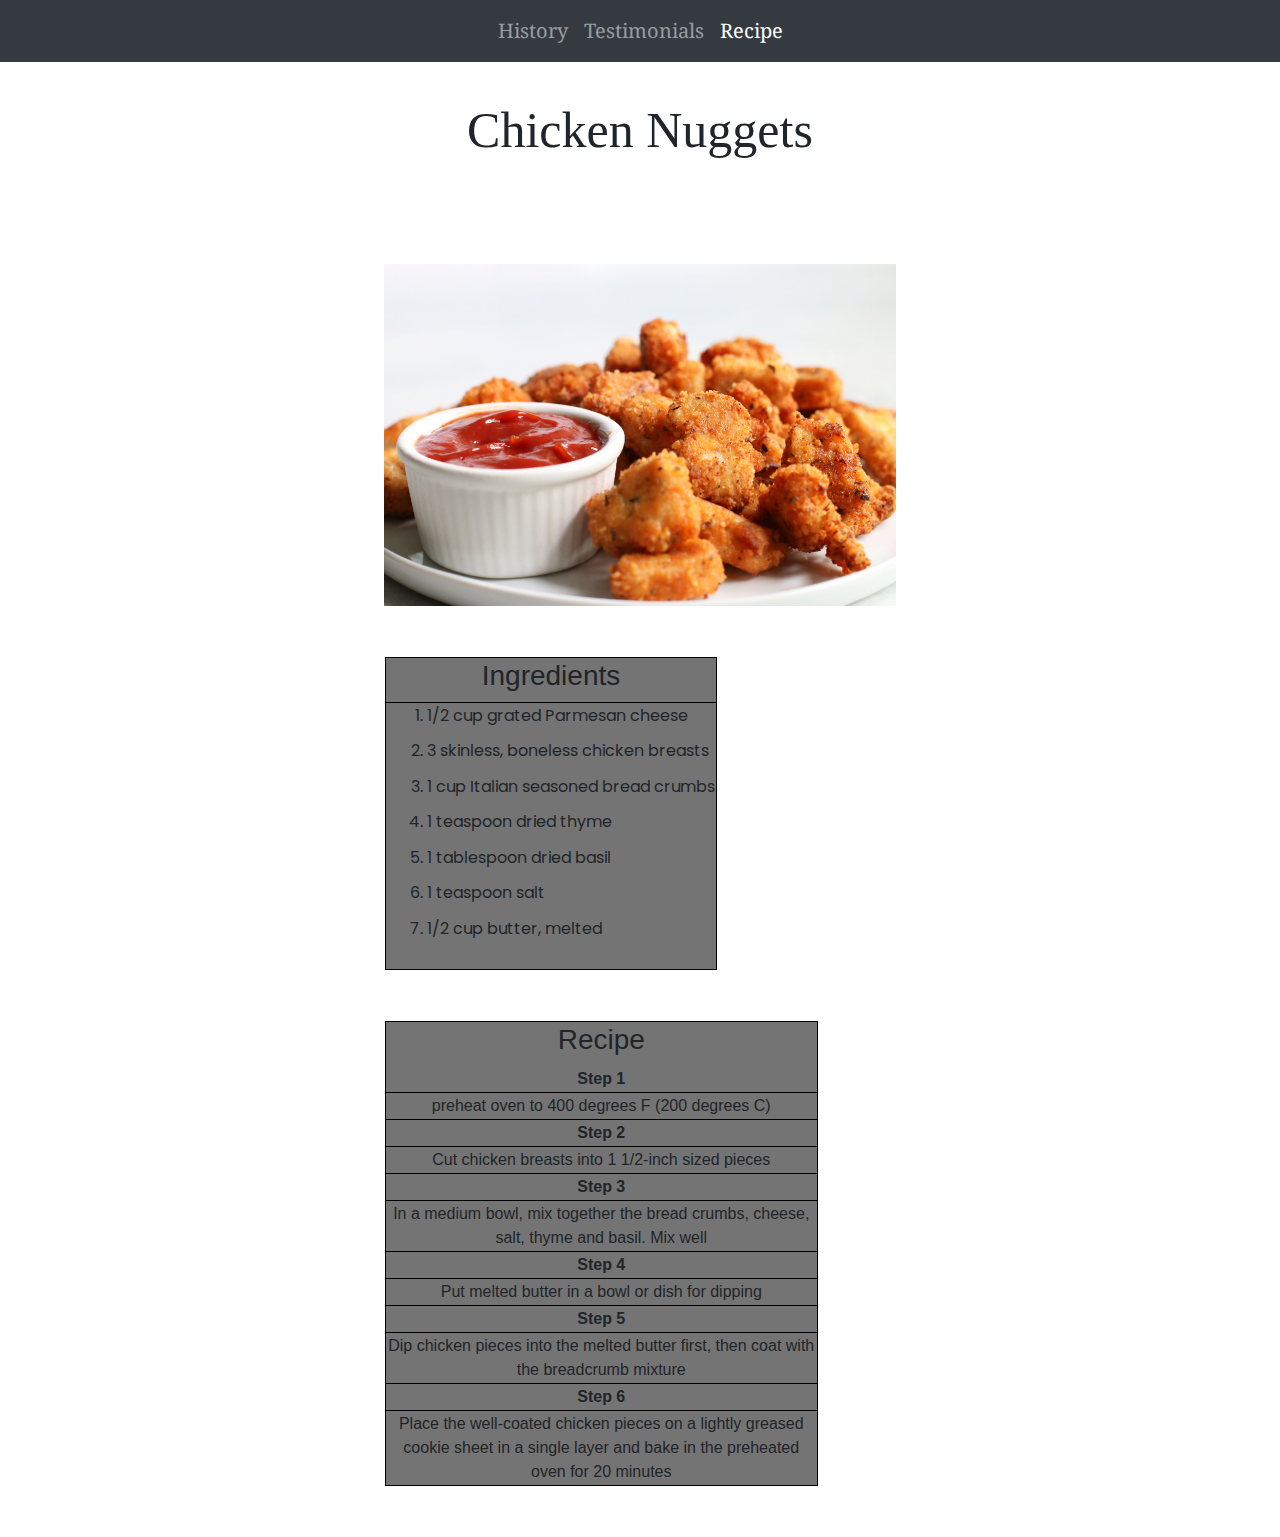
==== index.html @ 3634b3e4 "Add files via upload" ====
<!DOCTYPE html>
<html lang="en">
<head>

    <meta charset="utf-8">
    <meta name="viewport" content="width=device-width, initial-scale=1, shrink-to-fit=no">

    <link rel="stylesheet" href="https://stackpath.bootstrapcdn.com/bootstrap/4.3.1/css/bootstrap.min.css" integrity="sha384-ggOyR0iXCbMQv3Xipma34MD+dH/1fQ784/j6cY/iJTQUOhcWr7x9JvoRxT2MZw1T" crossorigin="anonymous">

    <link href="https://fonts.googleapis.com/css?family=Noto+Serif|Poppins" rel="stylesheet">

	<link rel="stylesheet" type="text/css" href="css/home.css">

	<title> Chicken Nugget Recipe </title>
</head>
<body>
	<nav class="navbar navbar-expand-md bg-dark navbar-dark justify-content-center fixed-top">
	  	<button class="navbar-toggler" type="button" data-toggle="collapse" data-target="#navbarNavAltMarkup" aria-controls="navbarNavAltMarkup" aria-expanded="false" aria-label="Toggle navigation">
	  	<span class="navbar-toggler-icon"></span>
	  	</button>	

		<div class="collapse navbar-collapse justify-content-center" id="navbarNavAltMarkup">
	  	<ul class="navbar-nav">
	    	<li class="nav-item">
	     		<a class="nav-link" href="history.html"> History </a>
	    	</li>

	    	<li class="nav-item">
	      		<a class="nav-link" href="testimonial.html"> Testimonials </a>
	    	</li>

	    	<li class="nav-item">
	      		<a class="nav-link active" href="index.html"> Recipe </a>
	 	   </li>
	 	</ul>
	 	</div>
	</nav>

	<div class="jumbotron">
		<h1 class="header text-center"> Chicken Nuggets </h1>
	</div>
	
	<img class="nuggets" src="img/chicken-nuggets.jpg">
	<div class="container row">
		<div class="col-sm-4"></div>
		<div class="col-sm-5">
			<table>
				<tr> <th> <h3> Ingredients </h3> </th> </tr>
				<tr>
					<td>
						<ol>
							<li> 1/2 cup grated Parmesan cheese </li>
							<li> 3 skinless, boneless chicken breasts </li>
							<li> 1 cup Italian seasoned bread crumbs </li>
							<li> 1 teaspoon dried thyme </li>
							<li> 1 tablespoon dried basil </li>
							<li> 1 teaspoon salt </li>
							<li> 1/2 cup butter, melted </li>						
						</ol>
					</td>
				</tr>
			</table>
		</div>
		<div class="col-sm-4"></div>
	</div>

	<div class="container row">
		<div class="col-sm-4"></div>
		<div class="col-sm-5">
			<table>
				<tr>
					<th> <h3> Recipe </h3> </th>
				</tr>

				<tr>
					<th> Step 1 </th>
				</tr>

				<tr>
					<td>preheat oven to 400 degrees F (200 degrees C)</td>
				</tr>

				<tr>
					<th> Step 2 </th>
				</tr>

				<tr>
					<td> Cut chicken breasts into 1 1/2-inch sized pieces</td>
				</tr>

				<tr>
					<th> Step 3 </th>
				</tr>

				<tr>
					<td> In a medium bowl, mix together the bread crumbs, cheese, salt, thyme and basil. Mix well </td>
				</tr>

				<tr>
					<th> Step 4 </th>
				</tr>

				<tr>
					<td> Put melted butter in a bowl or dish for dipping </td>
				</tr>

				<tr>
					<th> Step 5 </th>
				</tr>

				<tr>
					<td> Dip chicken pieces into the melted butter first, then coat with the breadcrumb mixture </td>
				</tr>

				<tr>
					<th> Step 6 </th>
				</tr>

				<tr>
					<td> Place the well-coated chicken pieces on a lightly greased cookie sheet in a single layer and bake in the preheated oven for 20 minutes </td>
				</tr>
			</table>
		</div>
		<div class="col-sm-4"></div>
	</div>
	<script src="https://code.jquery.com/jquery-3.3.1.slim.min.js" integrity="sha384-q8i/X+965DzO0rT7abK41JStQIAqVgRVzpbzo5smXKp4YfRvH+8abtTE1Pi6jizo" crossorigin="anonymous"></script>
    <script src="https://cdnjs.cloudflare.com/ajax/libs/popper.js/1.14.7/umd/popper.min.js" integrity="sha384-UO2eT0CpHqdSJQ6hJty5KVphtPhzWj9WO1clHTMGa3JDZwrnQq4sF86dIHNDz0W1" crossorigin="anonymous"></script>
    <script src="https://stackpath.bootstrapcdn.com/bootstrap/4.3.1/js/bootstrap.min.js" integrity="sha384-JjSmVgyd0p3pXB1rRibZUAYoIIy6OrQ6VrjIEaFf/nJGzIxFDsf4x0xIM+B07jRM" crossorigin="anonymous"></script>
</body>
</html>
---- css/home.css ----
a {
	font-size: 20px;
	padding: 0 5% 0 5%;
}

li {
	font-family: 'Poppins', sans-serif;
}

ol li {
	padding-bottom: 4%;
	text-align: left;
}

.header {
	font-family: "Snell Roundhand";
	margin-top: 3%;
	font-size: 50px;
}

.navbar-inverse {
	background-color: black;
}

.navbar-nav li {
	font-family: 'Noto Serif', serif;
}

.jumbotron {
	background-color: unset;
}

.nuggets {
	max-width: 40%;
	margin: 0 30% 4% 30% ;
}

tr {
	text-align: center;
}
table, td {
  border: 1px solid black;
  text-align: center;
  background-color: rgb(116,116,116);
}

.row {
	margin-bottom: 4%;
}
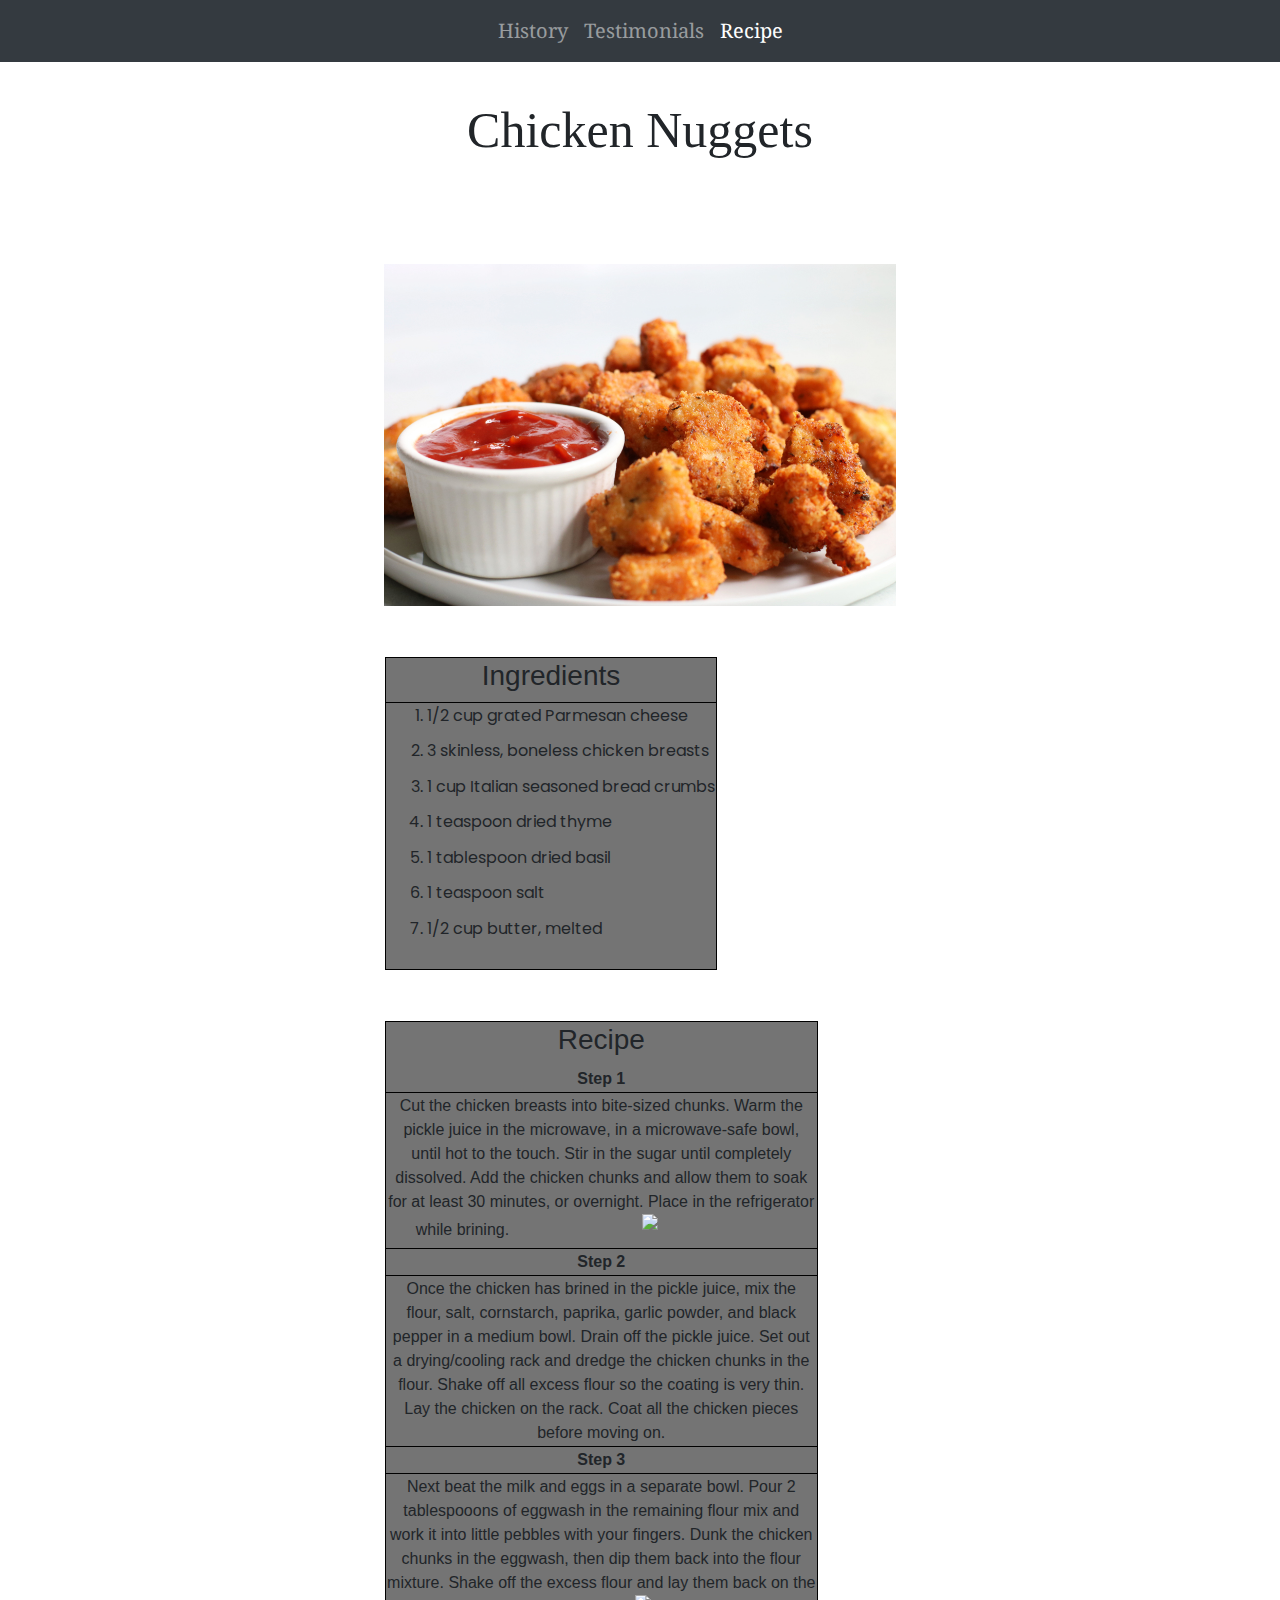
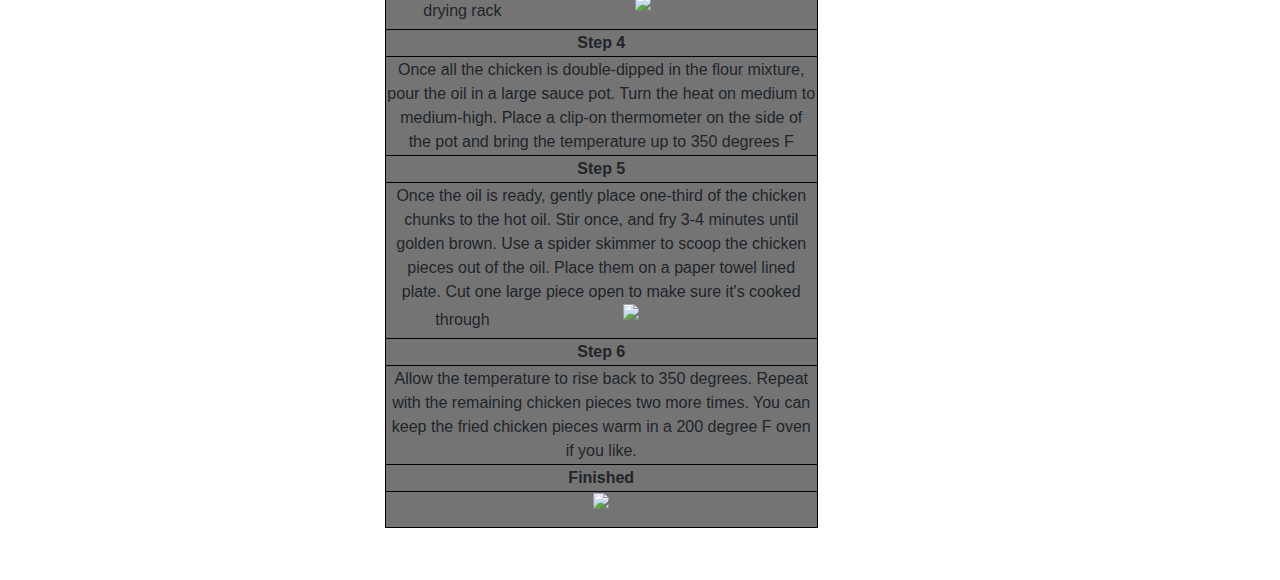
==== commit b68c47a5: "Update index.html" ====
--- a/index.html
+++ b/index.html
@@ -77,7 +77,9 @@
 				</tr>
 
 				<tr>
-					<td>preheat oven to 400 degrees F (200 degrees C)</td>
+					<td> Cut the chicken breasts into bite-sized chunks. Warm the pickle juice in the microwave, in a microwave-safe bowl, until hot to the touch. Stir in the sugar until completely dissolved. Add the chicken chunks and allow them to soak for at least 30 minutes, or overnight. Place in the refrigerator while brining.
+					<img src="img/step1.jpg" class="nuggets"></td>
+					
 				</tr>
 
 				<tr>
@@ -85,7 +87,7 @@
 				</tr>
 
 				<tr>
-					<td> Cut chicken breasts into 1 1/2-inch sized pieces</td>
+					<td> Once the chicken has brined in the pickle juice, mix the flour, salt, cornstarch, paprika, garlic powder, and black pepper in a medium bowl. Drain off the pickle juice. Set out a drying/cooling rack and dredge the chicken chunks in the flour. Shake off all excess flour so the coating is very thin. Lay the chicken on the rack. Coat all the chicken pieces before moving on. </td>
 				</tr>
 
 				<tr>
@@ -93,7 +95,8 @@
 				</tr>
 
 				<tr>
-					<td> In a medium bowl, mix together the bread crumbs, cheese, salt, thyme and basil. Mix well </td>
+					<td> Next beat the milk and eggs in a separate bowl. Pour 2 tablespooons of eggwash in the remaining flour mix and work it into little pebbles with your fingers. Dunk the chicken chunks in the eggwash, then dip them back into the flour mixture. Shake off the excess flour and lay them back on the drying rack
+					<img src="img/step3.jpg" class="nuggets"> </td>
 				</tr>
 
 				<tr>
@@ -101,7 +104,7 @@
 				</tr>
 
 				<tr>
-					<td> Put melted butter in a bowl or dish for dipping </td>
+					<td> Once all the chicken is double-dipped in the flour mixture, pour the oil in a large sauce pot. Turn the heat on medium to medium-high. Place a clip-on thermometer on the side of the pot and bring the temperature up to 350 degrees F </td>
 				</tr>
 
 				<tr>
@@ -109,7 +112,9 @@
 				</tr>
 
 				<tr>
-					<td> Dip chicken pieces into the melted butter first, then coat with the breadcrumb mixture </td>
+					<td> Once the oil is ready, gently place one-third of the chicken chunks to the hot oil. Stir once, and fry 3-4 minutes until golden brown. Use a spider skimmer to scoop the chicken pieces out of the oil. Place them on a paper towel lined plate. Cut one large piece open to make sure it's cooked through 
+					<img src="img/step5.jpg" class="nuggets"> </td>
+					
 				</tr>
 
 				<tr>
@@ -117,7 +122,15 @@
 				</tr>
 
 				<tr>
-					<td> Place the well-coated chicken pieces on a lightly greased cookie sheet in a single layer and bake in the preheated oven for 20 minutes </td>
+					<td> Allow the temperature to rise back to 350 degrees. Repeat with the remaining chicken pieces two more times. You can keep the fried chicken pieces warm in a 200 degree F oven if you like. </td>
+				</tr>
+
+				<tr>
+					<th> Finished </th>
+				</tr>
+							
+				<tr>
+					<td> <img src="img/finish.jpg" class="nuggets"> </td>
 				</tr>
 			</table>
 		</div>
@@ -127,4 +140,4 @@
     <script src="https://cdnjs.cloudflare.com/ajax/libs/popper.js/1.14.7/umd/popper.min.js" integrity="sha384-UO2eT0CpHqdSJQ6hJty5KVphtPhzWj9WO1clHTMGa3JDZwrnQq4sF86dIHNDz0W1" crossorigin="anonymous"></script>
     <script src="https://stackpath.bootstrapcdn.com/bootstrap/4.3.1/js/bootstrap.min.js" integrity="sha384-JjSmVgyd0p3pXB1rRibZUAYoIIy6OrQ6VrjIEaFf/nJGzIxFDsf4x0xIM+B07jRM" crossorigin="anonymous"></script>
 </body>
-</html>+</html>
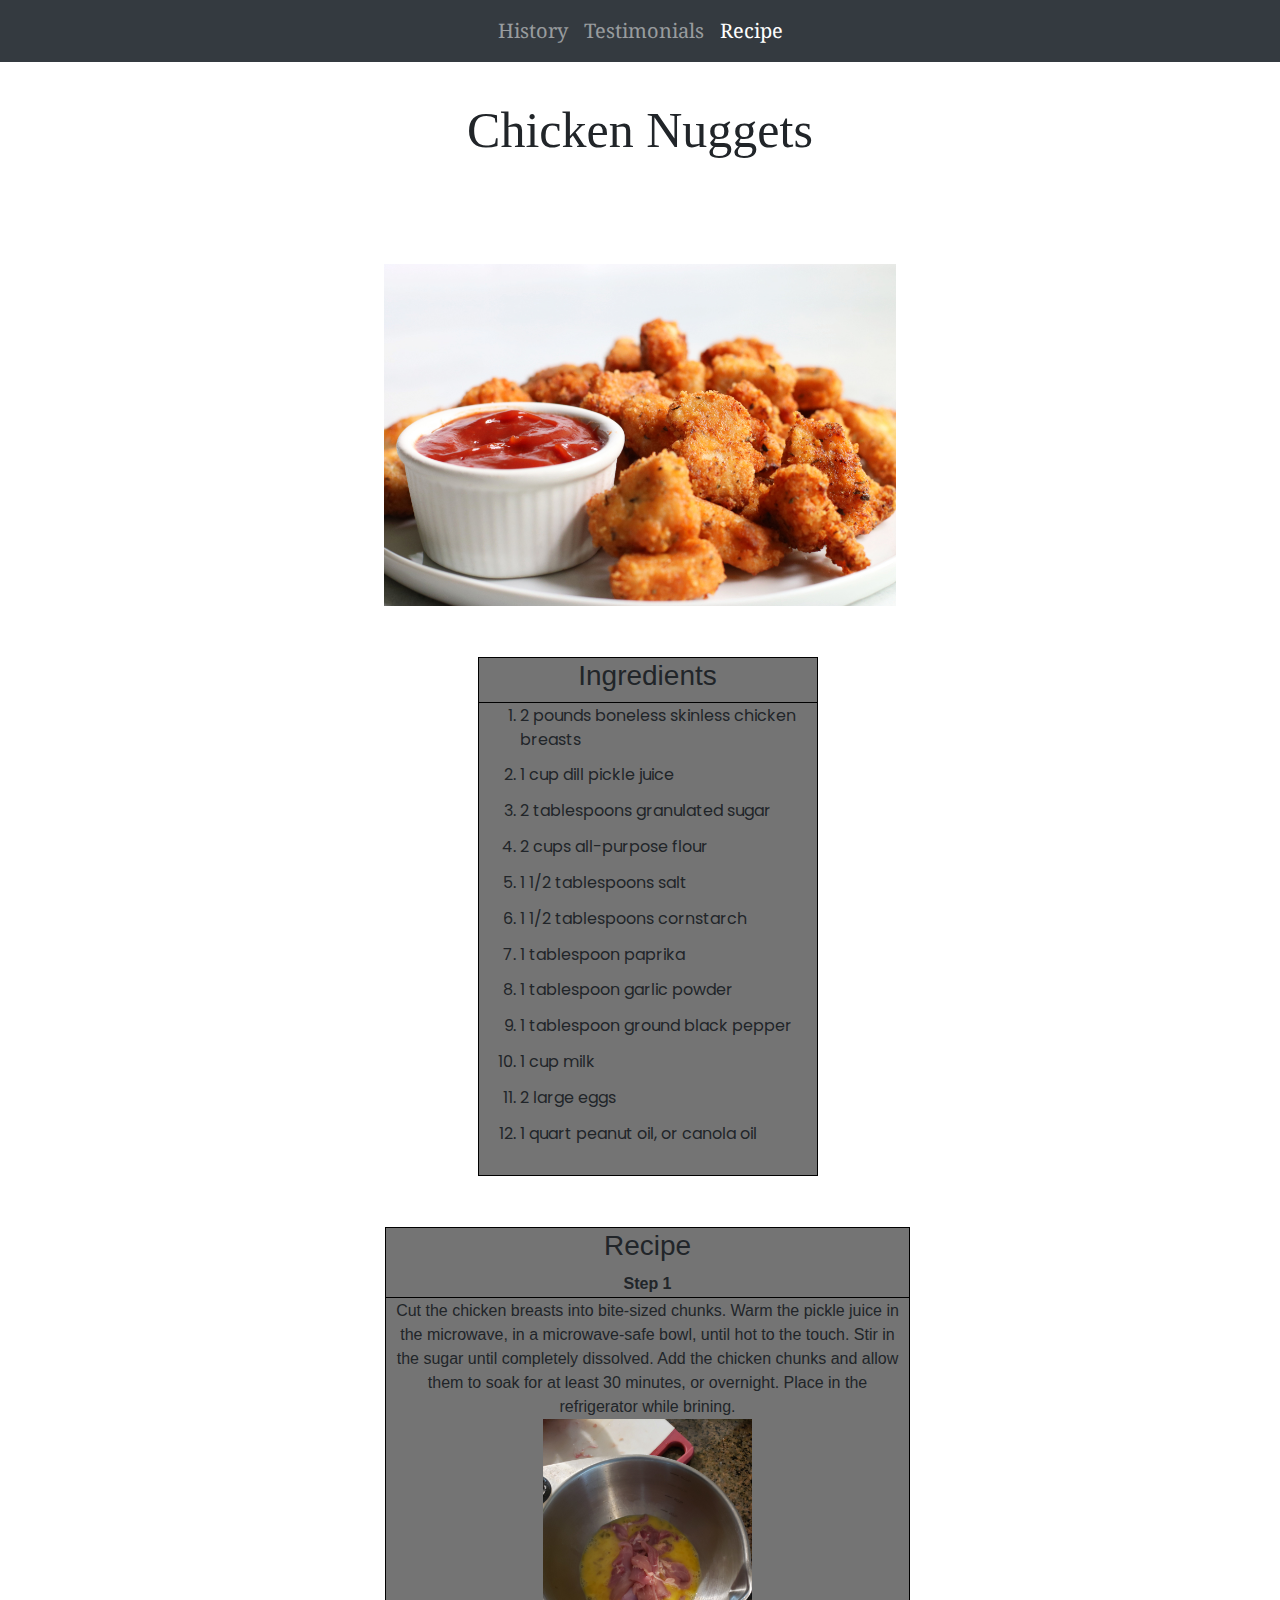
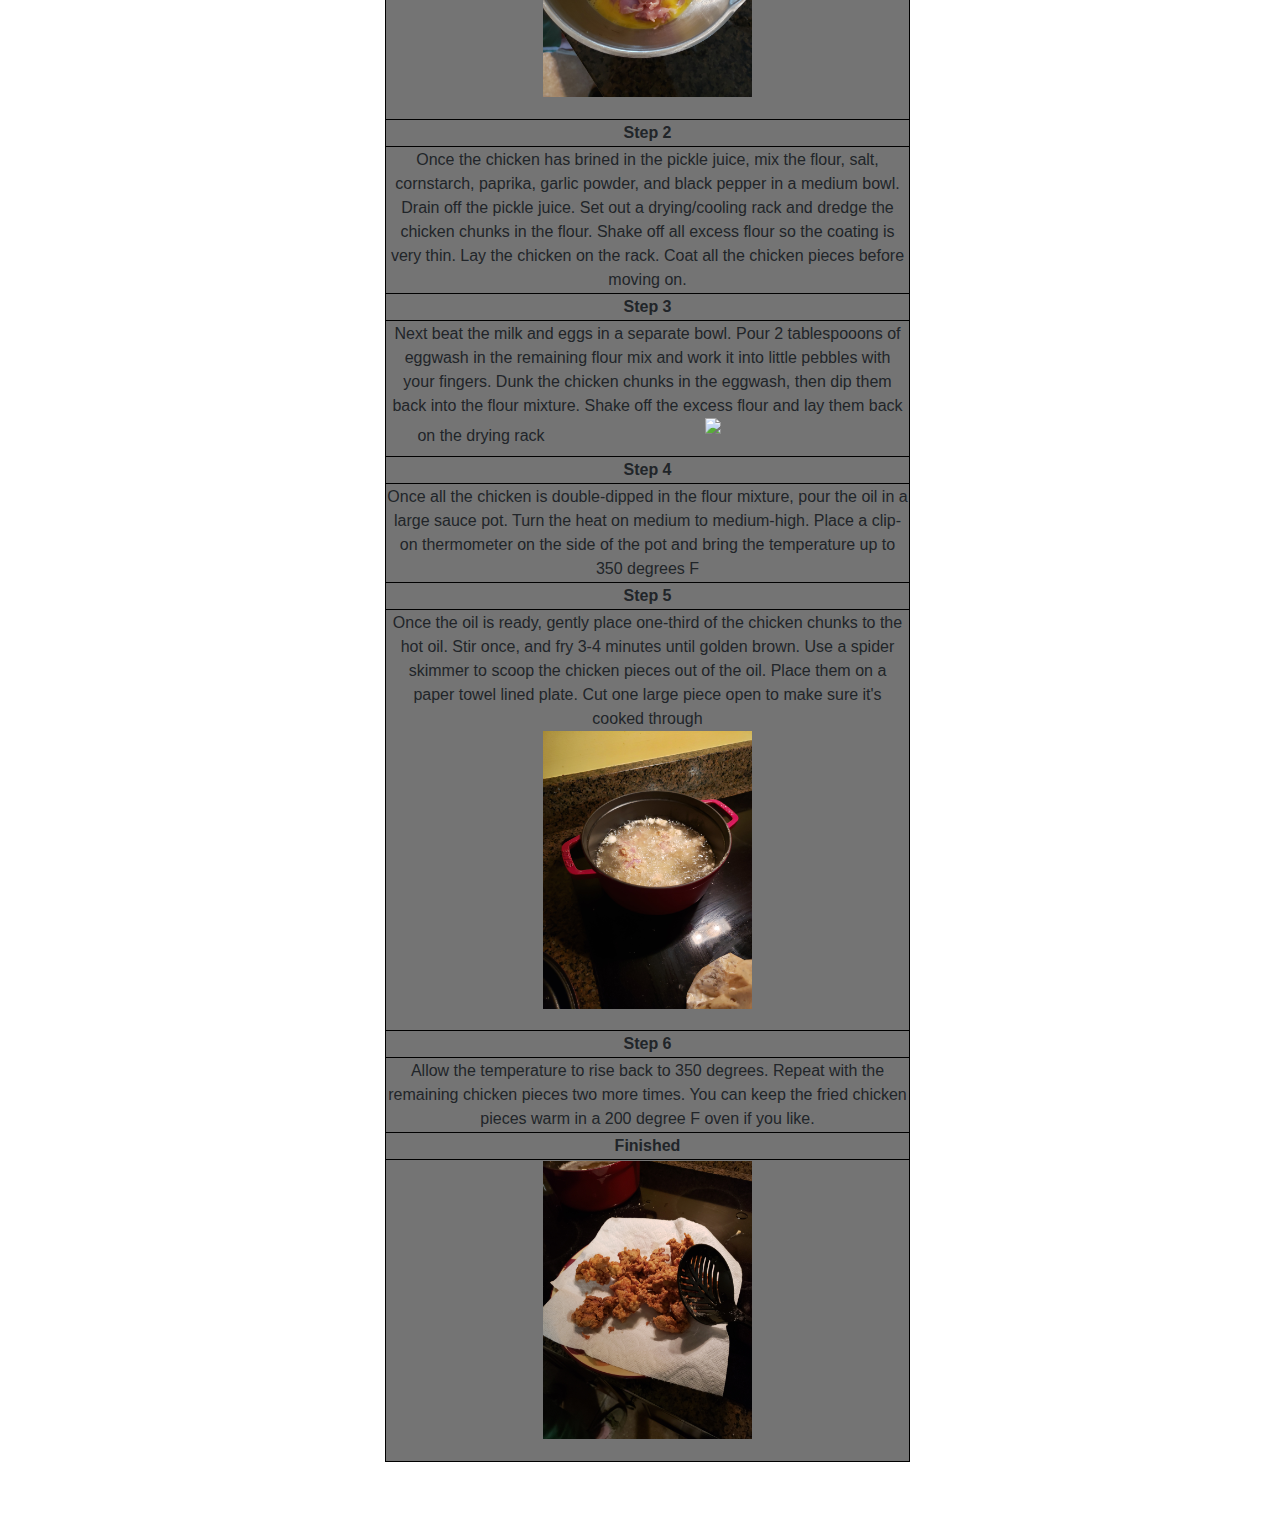
==== commit 64dececc: "Update index.html" ====
--- a/index.html
+++ b/index.html
@@ -42,31 +42,36 @@
 	
 	<img class="nuggets" src="img/chicken-nuggets.jpg">
 	<div class="container row">
-		<div class="col-sm-4"></div>
-		<div class="col-sm-5">
+		<div class="col-sm-5"></div>
+		<div class="col-sm-4">
 			<table>
 				<tr> <th> <h3> Ingredients </h3> </th> </tr>
 				<tr>
 					<td>
 						<ol>
-							<li> 1/2 cup grated Parmesan cheese </li>
-							<li> 3 skinless, boneless chicken breasts </li>
-							<li> 1 cup Italian seasoned bread crumbs </li>
-							<li> 1 teaspoon dried thyme </li>
-							<li> 1 tablespoon dried basil </li>
-							<li> 1 teaspoon salt </li>
-							<li> 1/2 cup butter, melted </li>						
+							<li> 2 pounds boneless skinless chicken breasts </li>
+							<li> 1 cup dill pickle juice </li>
+							<li> 2 tablespoons granulated sugar </li>
+							<li> 2 cups all-purpose flour </li>
+							<li> 1 1/2 tablespoons salt </li>
+							<li> 1 1/2 tablespoons cornstarch </li>
+							<li> 1 tablespoon paprika </li>
+							<li> 1 tablespoon garlic powder </li>
+							<li> 1 tablespoon ground black pepper </li>
+							<li> 1 cup milk </li>
+							<li> 2 large eggs </li>
+							<li> 1 quart peanut oil, or canola oil </li>						
 						</ol>
 					</td>
 				</tr>
 			</table>
 		</div>
-		<div class="col-sm-4"></div>
+		<div class="col-sm-3"></div>
 	</div>
 
 	<div class="container row">
 		<div class="col-sm-4"></div>
-		<div class="col-sm-5">
+		<div class="col-sm-6">
 			<table>
 				<tr>
 					<th> <h3> Recipe </h3> </th>
@@ -134,7 +139,7 @@
 				</tr>
 			</table>
 		</div>
-		<div class="col-sm-4"></div>
+		<div class="col-sm-2"></div>
 	</div>
 	<script src="https://code.jquery.com/jquery-3.3.1.slim.min.js" integrity="sha384-q8i/X+965DzO0rT7abK41JStQIAqVgRVzpbzo5smXKp4YfRvH+8abtTE1Pi6jizo" crossorigin="anonymous"></script>
     <script src="https://cdnjs.cloudflare.com/ajax/libs/popper.js/1.14.7/umd/popper.min.js" integrity="sha384-UO2eT0CpHqdSJQ6hJty5KVphtPhzWj9WO1clHTMGa3JDZwrnQq4sF86dIHNDz0W1" crossorigin="anonymous"></script>
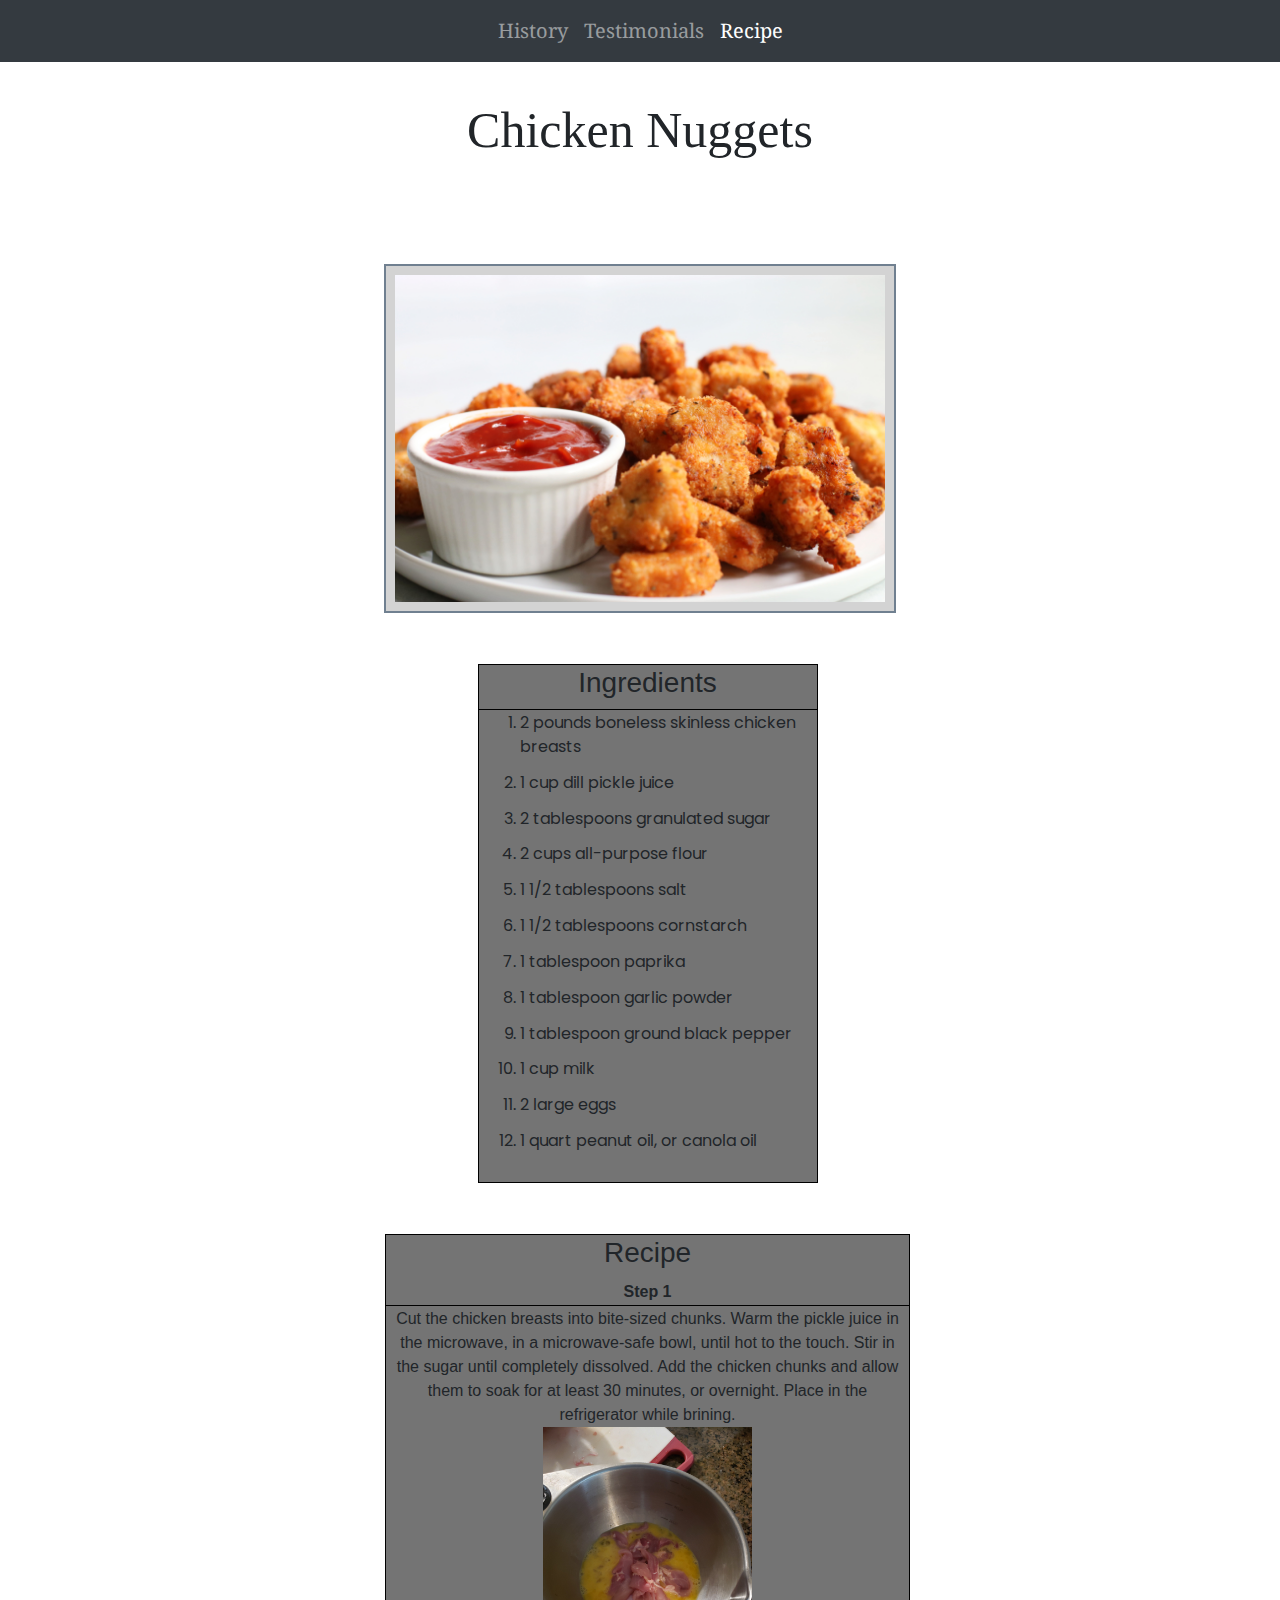
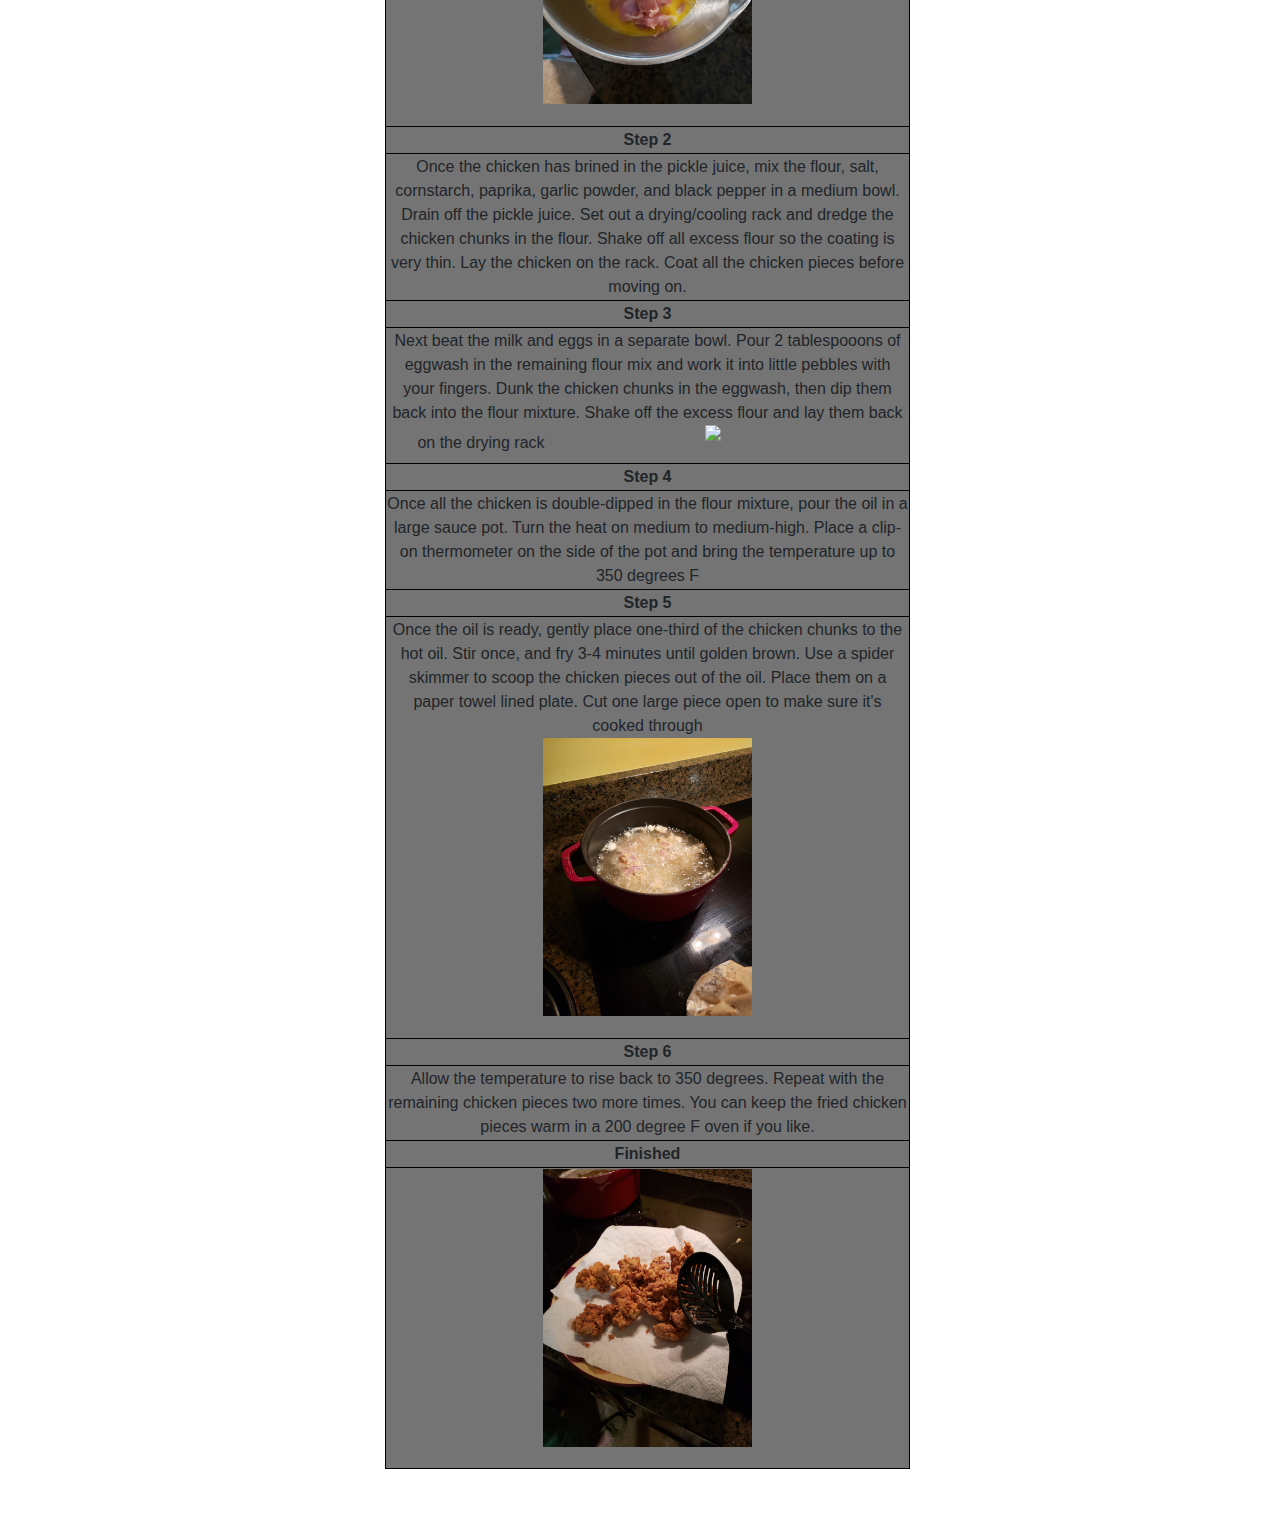
==== commit 509824fa: "Update index.html" ====
--- a/index.html
+++ b/index.html
@@ -9,7 +9,7 @@
 
     <link href="https://fonts.googleapis.com/css?family=Noto+Serif|Poppins" rel="stylesheet">
 
-	<link rel="stylesheet" type="text/css" href="css/home.css">
+	<link rel="stylesheet" type="text/css" href="css/index.css">
 
 	<title> Chicken Nugget Recipe </title>
 </head>
@@ -40,7 +40,7 @@
 		<h1 class="header text-center"> Chicken Nuggets </h1>
 	</div>
 	
-	<img class="nuggets" src="img/chicken-nuggets.jpg">
+	<img class="nuggets nuggets2" src="img/chicken-nuggets.jpg">
 	<div class="container row">
 		<div class="col-sm-5"></div>
 		<div class="col-sm-4">
--- a/css/index.css
+++ b/css/index.css
@@ -0,0 +1,55 @@
+a {
+	font-size: 20px;
+	padding: 0 5% 0 5%;
+}
+
+li {
+	font-family: 'Poppins', sans-serif;
+}
+
+ol li {
+	padding-bottom: 4%;
+	text-align: left;
+}
+
+.header {
+	font-family: "Snell Roundhand";
+	margin-top: 3%;
+	font-size: 50px;
+}
+
+.navbar-inverse {
+	background-color: black;
+}
+
+.navbar-nav li {
+	font-family: 'Noto Serif', serif;
+}
+
+.jumbotron {
+	background-color: unset;
+}
+
+.nuggets {
+	max-width: 40%;
+	margin: 0 30% 4% 30% ;
+}
+
+.nuggets2 {
+	padding: .7%;
+	background-color: #D3D3D3;
+	border: 2px solid #708090;
+}
+
+tr {
+	text-align: center;
+}
+table, td {
+  border: 1px solid black;
+  text-align: center;
+  background-color: rgb(116,116,116);
+}
+
+.row {
+	margin-bottom: 4%;
+}
